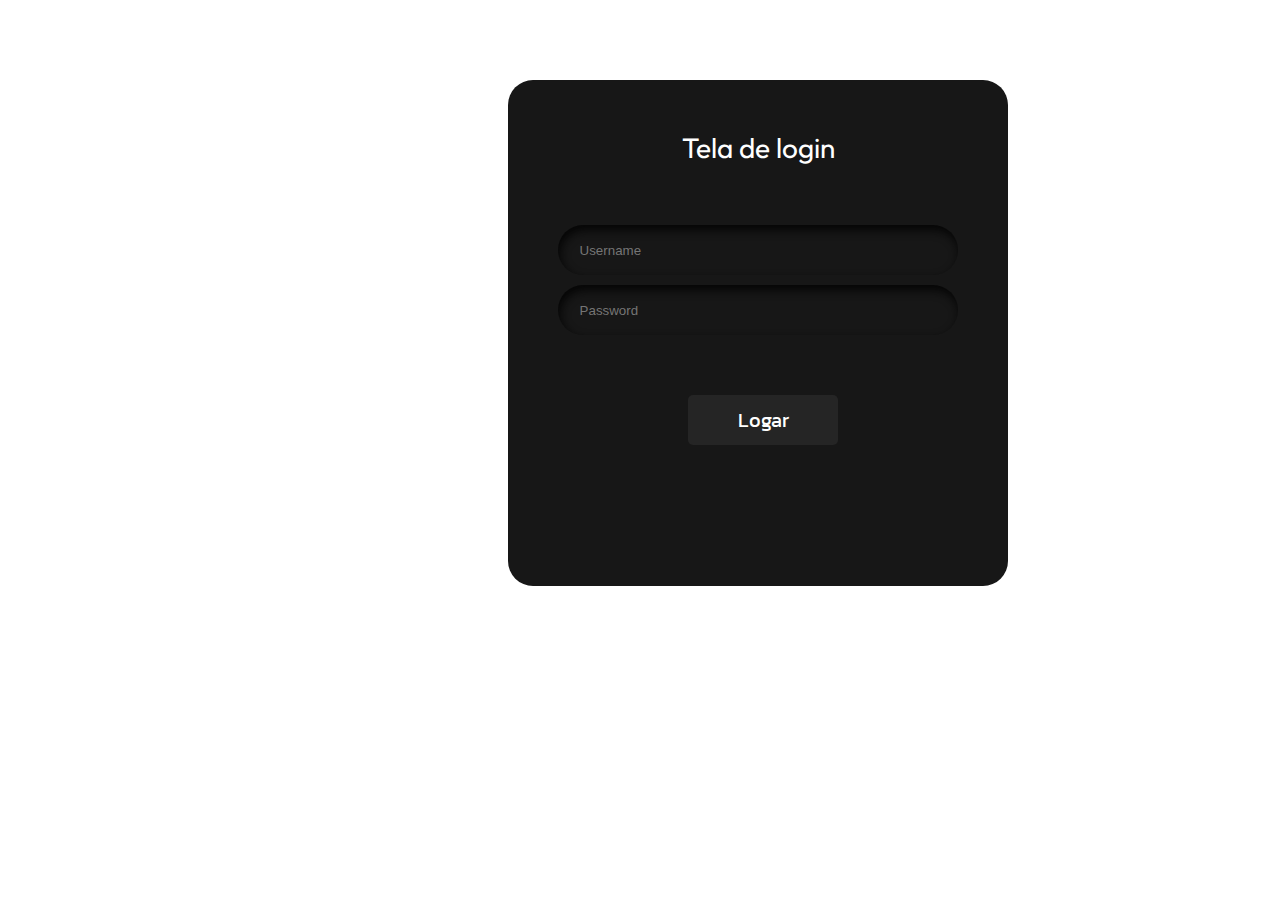
==== index.html @ 761ac25f "Primeiras telas" ====
<!DOCTYPE html>
<html lang="en">
<head>
    <meta charset="UTF-8">
    <meta name="viewport" content="width=device-width, initial-scale=1.0">
    <title>login</title>
    <link rel="stylesheet" href="style.css">
</head>
<body>
  
<form class="form">
    <p id="heading">Tela de login</p>
    <div class="field">
    <svg class="input-icon" xmlns="http://www.w3.org/2000/svg" width="16" height="16" fill="currentColor" viewBox="0 0 16 16">
    <path d=""></path>
    </svg>
      <input autocomplete="off" placeholder="Username" class="input-field" type="text">
    </div>
    <div class="field">
    <svg class="input-icon" xmlns="http://www.w3.org/2000/svg" width="16" height="16" fill="currentColor" viewBox="0 0 16 16">
    <path d=""></path>
    </svg>
      <input placeholder="Password" class="input-field" type="password">
    </div>
    <div class="btn">

    </div>
    <button class="button3">Logar</button>
</form>
</body>
</html>
---- style.css ----
@import url('https://fonts.googleapis.com/css2?family=Kanit:ital,wght@0,100;0,200;0,300;0,400;0,500;0,600;0,700;0,800;0,900;1,100;1,200;1,300;1,400;1,500;1,600;1,700;1,800;1,900&family=Outfit:wght@100..900&display=swap');


.form {
    display: flex;
        flex-direction: column;
        gap: 10px;
        padding-bottom: 0.4em;
        background-color: #171717;
        border-radius: 25px;
        transition: .4sease-in-out;
        width: 500px;
        height: 500px;
        margin-left: 500px;
        margin-top: 80px;
  }
  
  .form:hover {
    transform: scale(1.05);
    border: 1px solid black;
  }
  
  #heading {
    text-align: center;
    margin: 50px;
    color: rgb(255, 255, 255);
    font-size: 28px;
    font-family: "Outfit";
  }
  
  .field {
    display: flex;
    align-items: center;
    justify-content: center;
    border-radius: 25px;
    width:400px ;
    height:50px ;
    margin-left: 50px;
    border: none;
    outline: none;
    color: white;
    background-color: #171717;
    box-shadow: inset 2px 5px 10px rgb(5, 5, 5);
  }
  
  .input-icon {
    height: 1.3em;
    width: 1.3em;
    fill: white;
  }
  
  .input-field {
    background: none;
    border: none;
    outline: none;
    width: 100%;
    color: #d3d3d3;
  }
  
  .form .btn {
    display: flex;
    justify-content: center;
    margin-top: 2.5em;

  }
  
 
  
  .button3 {
    margin-bottom: 3em;
    border-radius: 5px;
    width: 150px;
    height: 50px;
    margin-left: 180px;
    border: none;
    outline: none;
    transition: .4s ease-in-out;
    background-color: #252525;
    color: white;
    font-family: "Kanit";
    font-size: 20px;
  }
  
  .button3:hover {
    background-color: rgb(113, 107, 114);
    color: white;
  }
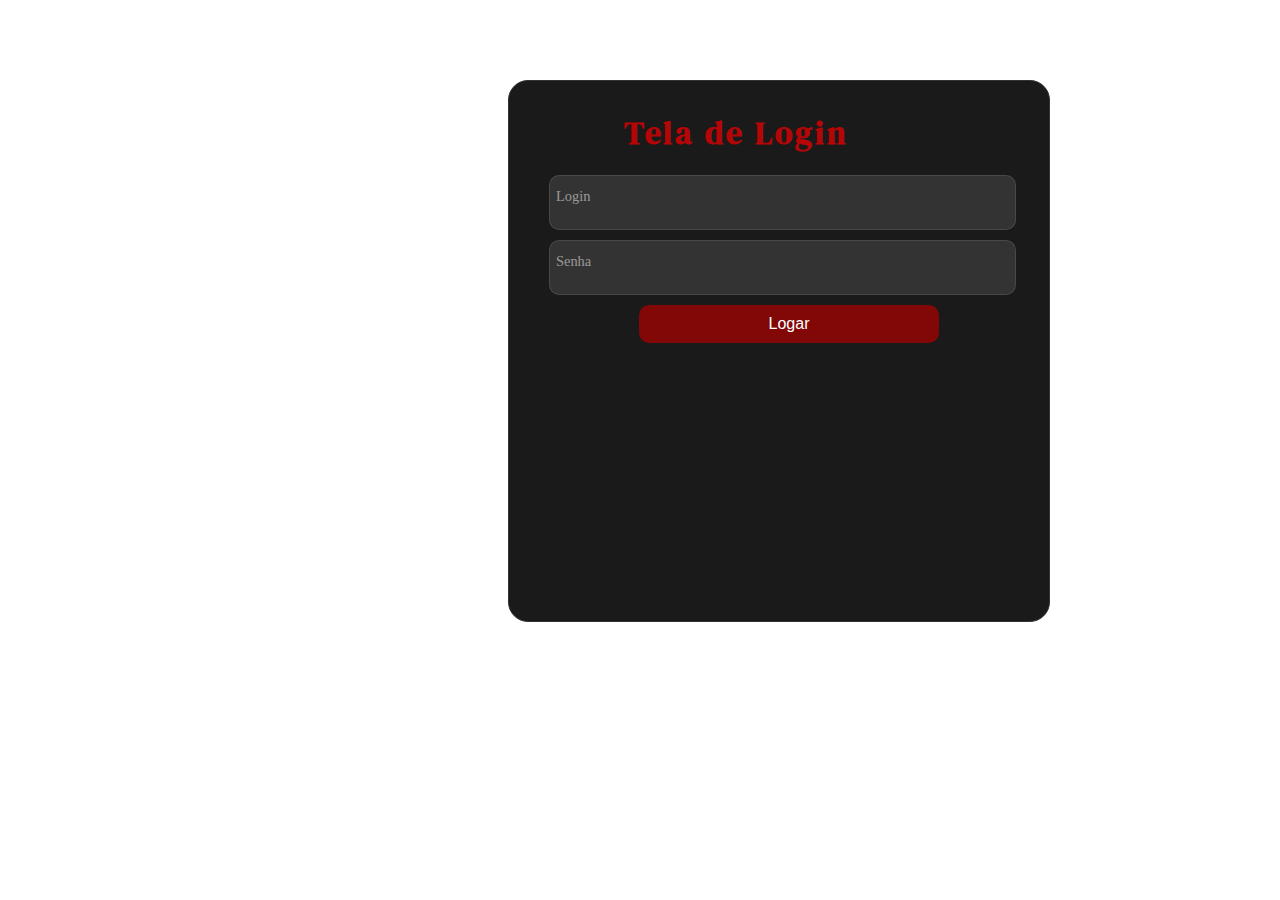
==== commit 23776fe0: "atualização" ====
--- a/index.html
+++ b/index.html
@@ -3,29 +3,28 @@
 <head>
     <meta charset="UTF-8">
     <meta name="viewport" content="width=device-width, initial-scale=1.0">
-    <title>login</title>
+    <title>Document</title>
     <link rel="stylesheet" href="style.css">
+
 </head>
 <body>
-  
+
 <form class="form">
-    <p id="heading">Tela de login</p>
-    <div class="field">
-    <svg class="input-icon" xmlns="http://www.w3.org/2000/svg" width="16" height="16" fill="currentColor" viewBox="0 0 16 16">
-    <path d=""></path>
-    </svg>
-      <input autocomplete="off" placeholder="Username" class="input-field" type="text">
-    </div>
-    <div class="field">
-    <svg class="input-icon" xmlns="http://www.w3.org/2000/svg" width="16" height="16" fill="currentColor" viewBox="0 0 16 16">
-    <path d=""></path>
-    </svg>
-      <input placeholder="Password" class="input-field" type="password">
-    </div>
-    <div class="btn">
+    <p class="title">Tela de Login </p>
+        <div class="flex">
+        <label>
+            <input class="input" type="text" placeholder="" required="">
+            <span>Login</span>
+        </label>
 
-    </div>
-    <button class="button3">Logar</button>
+    </div>  
+            
+    <label>
+        <input class="input" type="password" placeholder="" required="">
+        <span>Senha</span>
+    </label> 
+     
+    <button class="submit">Logar</button>
 </form>
 </body>
 </html>--- a/style.css
+++ b/style.css
@@ -1,88 +1,149 @@
 
-@import url('https://fonts.googleapis.com/css2?family=Kanit:ital,wght@0,100;0,200;0,300;0,400;0,500;0,600;0,700;0,800;0,900;1,100;1,200;1,300;1,400;1,500;1,600;1,700;1,800;1,900&family=Outfit:wght@100..900&display=swap');
-
+@import url('https://fonts.googleapis.com/css2?family=DM+Serif+Display:ital@0;1&display=swap');
 
 .form {
     display: flex;
-        flex-direction: column;
-        gap: 10px;
-        padding-bottom: 0.4em;
-        background-color: #171717;
-        border-radius: 25px;
-        transition: .4sease-in-out;
-        width: 500px;
-        height: 500px;
-        margin-left: 500px;
-        margin-top: 80px;
+    flex-direction: column;
+    gap: 10px;
+    width: 500px;
+    height: 500px;
+    margin-left: 500px;
+    margin-top: 80px;
+    padding: 20px;
+    border-radius: 20px;
+    position: relative;
+    background-color: #1a1a1a;
+    color: #fff;
+    border: 1px solid #333;
+    margin-left: 50x;
   }
   
-  .form:hover {
-    transform: scale(1.05);
-    border: 1px solid black;
+  .title {
+    font-size: 32px;
+    font-weight: 600;
+    letter-spacing: 3px;
+    position: relative;
+    display: flex;
+    align-items: center;
+    padding-left: 30px;
+    color: #b40606;
+    font-family: "DM Serif Display";
+    margin-left: 65px;
+    margin-top: 10px;
+    margin-bottom: 10px;
   }
   
-  #heading {
-    text-align: center;
-    margin: 50px;
-    color: rgb(255, 255, 255);
-    font-size: 28px;
-    font-family: "Outfit";
+  .title::before {
+    width: 18px;
+    height: 18px;
   }
   
-  .field {
-    display: flex;
-    align-items: center;
-    justify-content: center;
-    border-radius: 25px;
-    width:400px ;
-    height:50px ;
-    margin-left: 50px;
-    border: none;
-    outline: none;
-    color: white;
-    background-color: #171717;
-    box-shadow: inset 2px 5px 10px rgb(5, 5, 5);
-  }
-  
-  .input-icon {
-    height: 1.3em;
-    width: 1.3em;
-    fill: white;
-  }
-  
-  .input-field {
-    background: none;
-    border: none;
-    outline: none;
-    width: 100%;
-    color: #d3d3d3;
-  }
-  
-  .form .btn {
-    display: flex;
-    justify-content: center;
-    margin-top: 2.5em;
-
+  .title::after {
+    width: 18px;
+    height: 18px;
+    animation: pulse 1s linear infinite;
   }
   
  
   
-  .button3 {
-    margin-bottom: 3em;
-    border-radius: 5px;
-    width: 150px;
-    height: 50px;
-    margin-left: 180px;
+  .message, 
+  .signin {
+    font-size: 14.5px;
+    color: rgba(255, 255, 255, 0.7);
+  }
+  
+  .signin {
+    text-align: center;
+  }
+  
+  .signin a:hover {
+    text-decoration: underline royalblue;
+  }
+  
+  .signin a {
+    color: #00bfff;
+  }
+  
+  .flex {
+    display: flex;
+    width: 100%;
+    gap: 6px;
+  }
+  
+  .form label {
+    position: relative;
+  }
+  
+  .form label .input {
+    background-color: #333;
+    color: #fff;
+    width: 450px;
+    padding: 30px 05px 05px 10px;
+    outline: 0;
+    border: 1px solid rgba(105, 105, 105, 0.397);
+    border-radius: 10px;
+    margin-left: 20px;
+  }
+
+  
+  .form label .input + span {
+    color: rgba(255, 255, 255, 0.5);
+    position: absolute;
+    left: 27px;
+    top: 0px;
+    font-size: 0.9em;
+    cursor: text;
+    transition: 0.3s ease;
+   
+  }
+  
+  .form label .input:placeholder-shown + span {
+    top: 12.5px;
+    font-size: 0.9em;
+  }
+  
+  .form label .input:focus + span,
+  .form label .input:valid + span {
+    color: #b40606;
+    top: 0px;
+    font-size: 18px;
+    font-weight: 600;
+  }
+  
+  .input {
+    font-size: medium;
+  }
+  #input2 {
+    width: 450px;
+    height: 150px;
+  }
+ 
+
+  .submit {
     border: none;
     outline: none;
-    transition: .4s ease-in-out;
-    background-color: #252525;
-    color: white;
-    font-family: "Kanit";
-    font-size: 20px;
+    padding: 10px;
+    border-radius: 10px;
+    color: #fff;
+    font-size: 16px;
+    width: 300px;
+    transform: .3s ease;
+    background-color: #820808;
+    margin-left: 110px;
   }
   
-  .button3:hover {
-    background-color: rgb(113, 107, 114);
-    color: white;
+  .submit:hover {
+    background-color: #8a2a2796;
+  }
+  
+  @keyframes pulse {
+    from {
+      transform: scale(0.9);
+      opacity: 1;
+    }
+  
+    to {
+      transform: scale(1.8);
+      opacity: 0;
+    }
   }